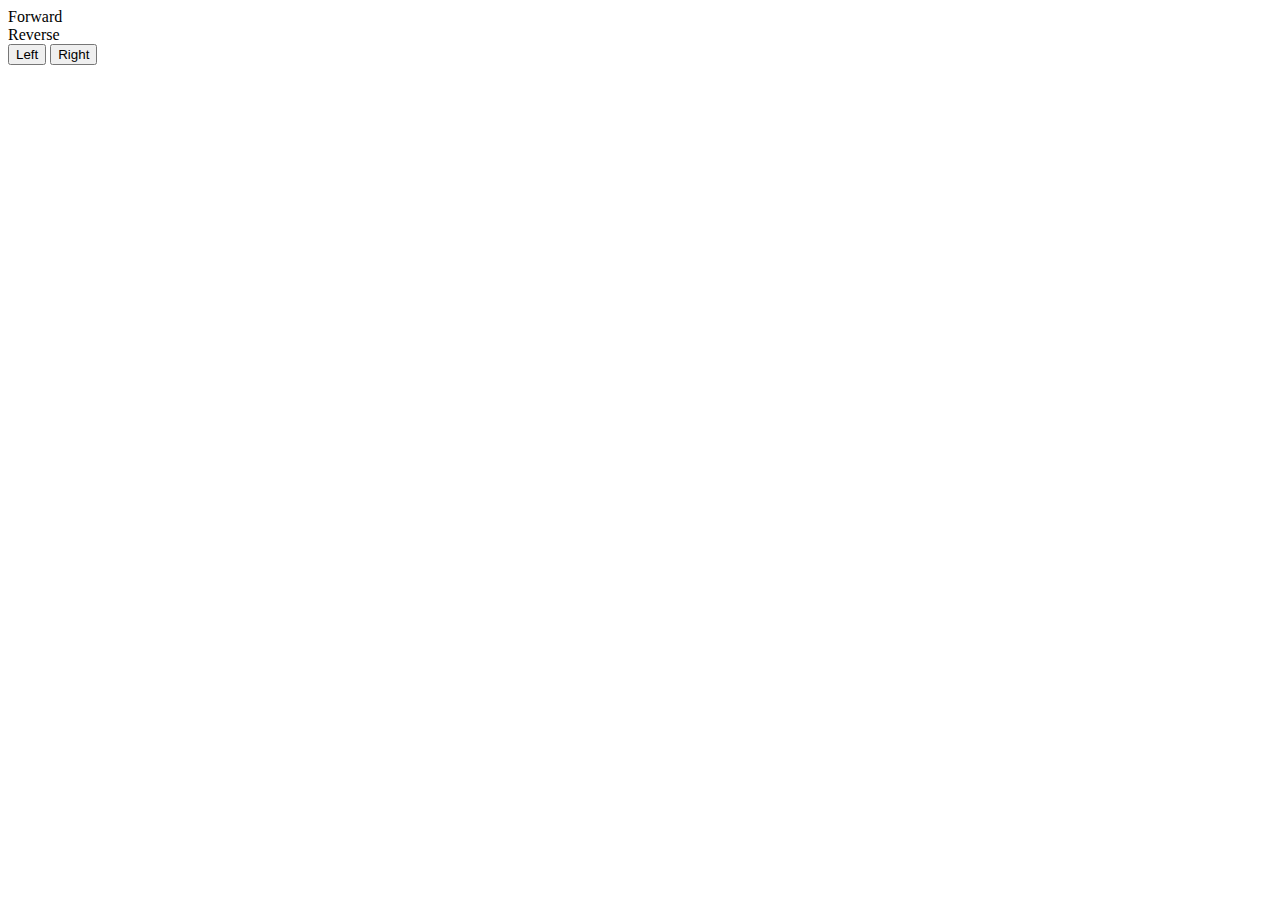
==== assets/templates/index.html @ 1cda5c3b "Moved index to template folder and added stylesheet" ====
<!DOCTYPE html>
<html>
<script src="//code.jquery.com/jquery-1.11.0.min.js"></script>
<head lang="en">
    <meta charset="UTF-8">
    <link rel="stylesheet" type="text/css" href="/main.css">
    <title>Robot Control</title>
</head>
<body>
    <div class="button" id="forward">Forward</div>
    <div class="button" id="reverse">Reverse</div>
    <button class="button" id="left">Left</button>
    <button class="button" id="right">Right</button>

    <script>
        $(document).ready(function(){
            $("#forward").mousedown(function(){
                $.post("/command", "forward");
            });
            $("#reverse").mousedown(function(){
                $.post("/command", "reverse");
            });
            $("#left").mousedown(function(){
                $.post("/command", "left");
            });
            $("#right").mousedown(function(){
                $.post("/command", "right");
            });
            $("*").mouseup(function(){
                $.post("/command", "stop")
            });
        });
    </script>
</body>
</html>
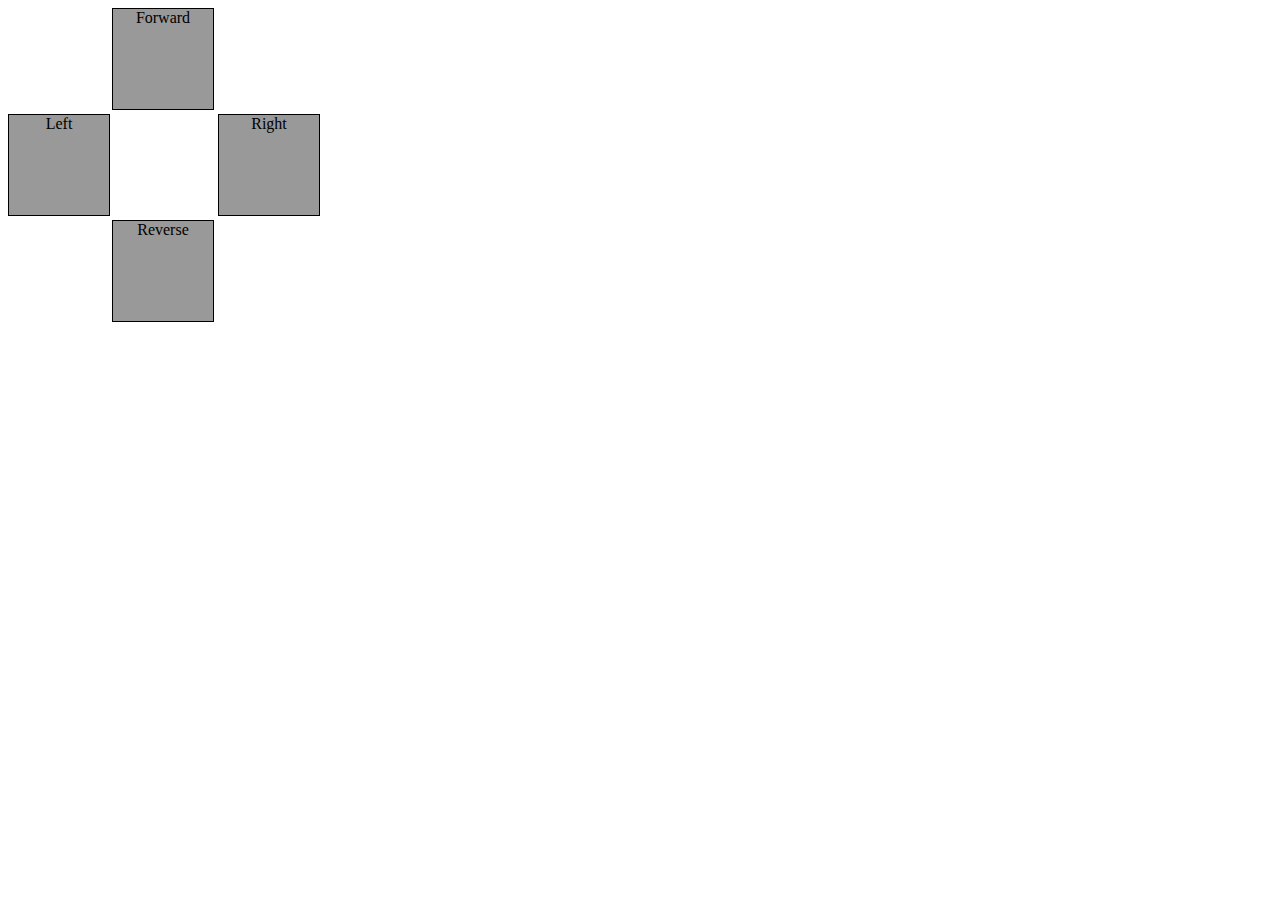
==== commit 9da659b9: "Added styling and keyboard control to index.html" ====
--- a/assets/templates/index.html
+++ b/assets/templates/index.html
@@ -5,29 +5,85 @@
     <meta charset="UTF-8">
     <link rel="stylesheet" type="text/css" href="/main.css">
     <title>Robot Control</title>
+    <style>
+        #container {
+            width: 350px;
+            height: 350px;
+        }
+
+        .grid-entry {
+            width: 100px;
+            height: 100px;
+            display: inline-block;
+            overflow: hidden;
+        }
+
+        .button {
+            border: 1px solid;
+            text-align: center;
+            background-color: #999;
+        }
+    </style>
 </head>
 <body>
-    <div class="button" id="forward">Forward</div>
-    <div class="button" id="reverse">Reverse</div>
-    <button class="button" id="left">Left</button>
-    <button class="button" id="right">Right</button>
+    <div id="container">
+        <span class="grid-entry"></span>
+        <span class="button grid-entry" id="forward">Forward</span>
+        <span class="grid-entry"></span>
+        <span class="button grid-entry" id="left">Left</span>
+        <span class="grid-entry"></span>
+        <span class="button grid-entry" id="right">Right</span>
+        <span class="grid-entry"></span>
+        <span class="button grid-entry" id="reverse">Reverse</span>
+        <span class="grid-entry"></span>
+    </div>
 
     <script>
         $(document).ready(function(){
-            $("#forward").mousedown(function(){
+            $("#forward").mousedown(function() {
                 $.post("/command", "forward");
+                $("#forward").css("background-color", "#0f0");
             });
-            $("#reverse").mousedown(function(){
+            $("#reverse").mousedown(function() {
                 $.post("/command", "reverse");
+                $("#reverse").css("background-color", "#0f0");
             });
-            $("#left").mousedown(function(){
+            $("#left").mousedown(function() {
                 $.post("/command", "left");
+                $("#left").css("background-color", "#0f0");
             });
-            $("#right").mousedown(function(){
+            $("#right").mousedown(function() {
                 $.post("/command", "right");
+                $("#right").css("background-color", "#0f0");
             });
-            $("*").mouseup(function(){
-                $.post("/command", "stop")
+            $("*").mouseup(function() {
+                $.post("/command", "stop");
+                $("#forward").css("background-color", "#999");
+                $("#reverse").css("background-color", "#999");
+                $("#left").css("background-color", "#999");
+                $("#right").css("background-color", "#999");
+            });
+            $(document).keydown(function(k) {
+                switch(k.which) {
+                    case 37:
+                        $("#left").mousedown();
+                        break;
+                    case 38:
+                        $("#forward").mousedown();
+                        break;
+                    case 39:
+                        $("#right").mousedown();
+                        break;
+                    case 40:
+                        $("#reverse").mousedown();
+                        break;
+                    default:
+                        return;
+                }
+                k.preventDefault();
+            });
+            $(document).keyup(function(k) {
+                $("#forward").mouseup();
             });
         });
     </script>
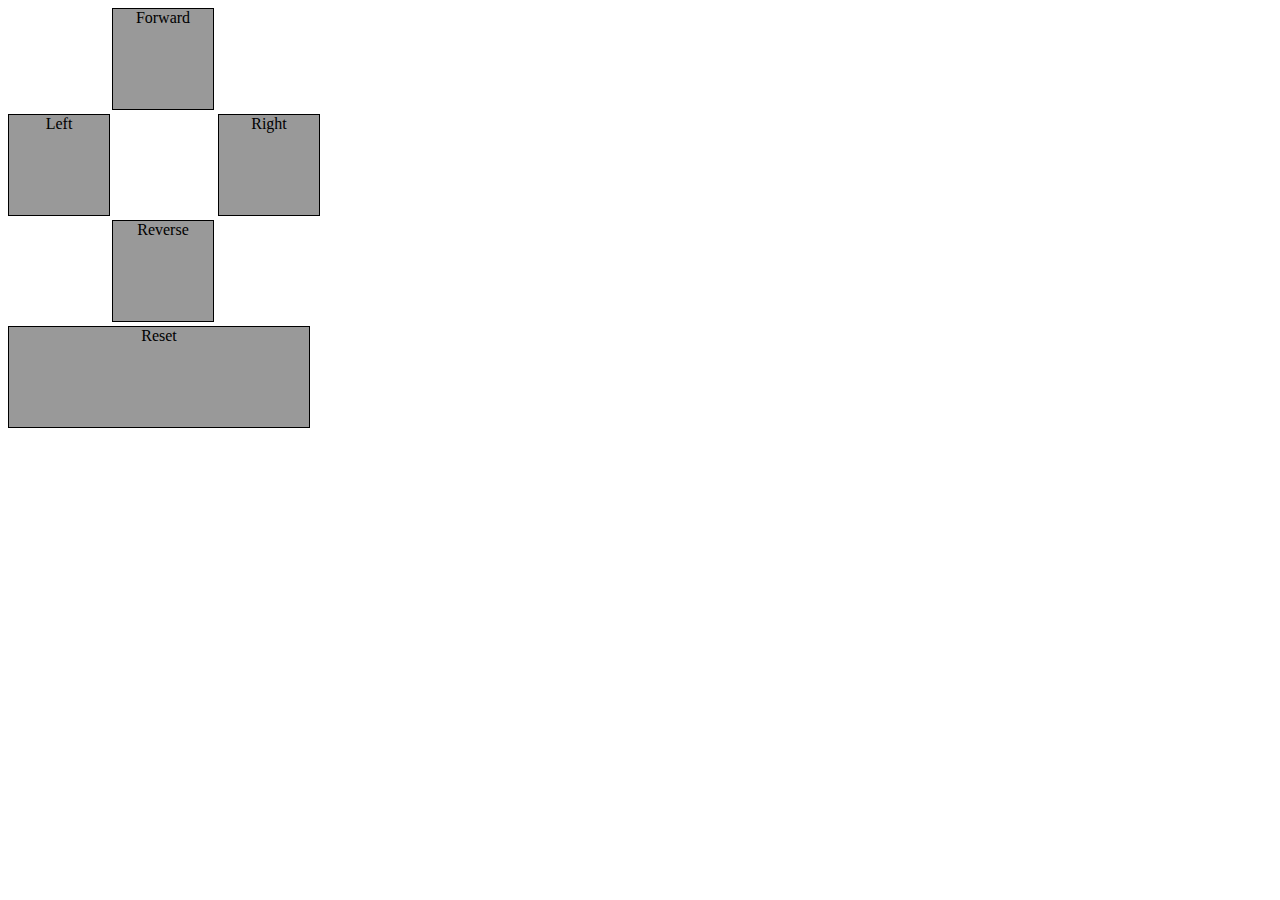
==== commit f1cdf524: "Added serial port reset command" ====
--- a/assets/templates/index.html
+++ b/assets/templates/index.html
@@ -18,7 +18,17 @@
             overflow: hidden;
         }
 
-        .button {
+        .move-button {
+            border: 1px solid;
+            text-align: center;
+            background-color: #999;
+        }
+
+        #reset {
+            width: 300px;
+            height: 100px;
+            display: inline-block;
+            overflow: hidden;
             border: 1px solid;
             text-align: center;
             background-color: #999;
@@ -28,14 +38,15 @@
 <body>
     <div id="container">
         <span class="grid-entry"></span>
-        <span class="button grid-entry" id="forward">Forward</span>
+        <span class="move-button grid-entry" id="forward">Forward</span>
         <span class="grid-entry"></span>
-        <span class="button grid-entry" id="left">Left</span>
+        <span class="move-button grid-entry" id="left">Left</span>
         <span class="grid-entry"></span>
-        <span class="button grid-entry" id="right">Right</span>
+        <span class="move-button grid-entry" id="right">Right</span>
         <span class="grid-entry"></span>
-        <span class="button grid-entry" id="reverse">Reverse</span>
+        <span class="move-button grid-entry" id="reverse">Reverse</span>
         <span class="grid-entry"></span>
+        <span id="reset">Reset</span>
     </div>
 
     <script>
@@ -56,12 +67,17 @@
                 $.post("/command", "right");
                 $("#right").css("background-color", "#0f0");
             });
+            $("#reset").mousedown(function() {
+                $.post("/command", "reset");
+                $("#reset").css("background-color", "#0f0");
+            });
             $("*").mouseup(function() {
                 $.post("/command", "stop");
                 $("#forward").css("background-color", "#999");
                 $("#reverse").css("background-color", "#999");
                 $("#left").css("background-color", "#999");
                 $("#right").css("background-color", "#999");
+                $("#reset").css("background-color", "#999");
             });
             $(document).keydown(function(k) {
                 switch(k.which) {
